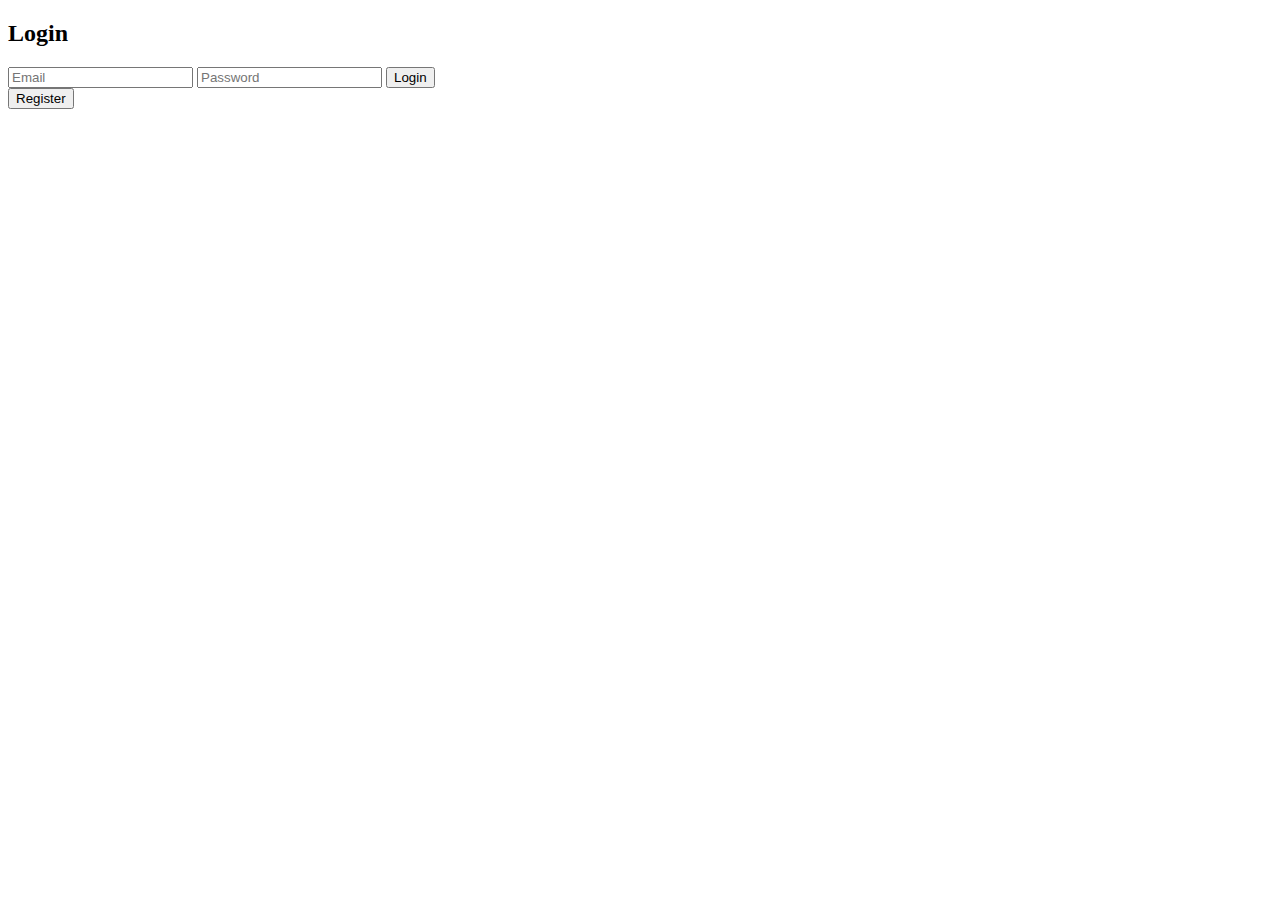
==== camagru/wwwroot/login/index.html @ db93dee7 "Rearrange routing, get rid of .html in url" ====
<!DOCTYPE html>
<html>
<head>
    <title>Login</title>
    <link rel="stylesheet" type="text/css" href="css/site.css">
</head>
<body>
<h2>Login</h2>
<form id="loginForm">
    <input type="email" id="email" placeholder="Email">
    <input type="password" id="password" placeholder="Password">
    <button type="submit">Login</button>
</form>
<button onclick="location.href='/register'">Register</button>
<script src="js/login.js"></script>
</body>
</html>
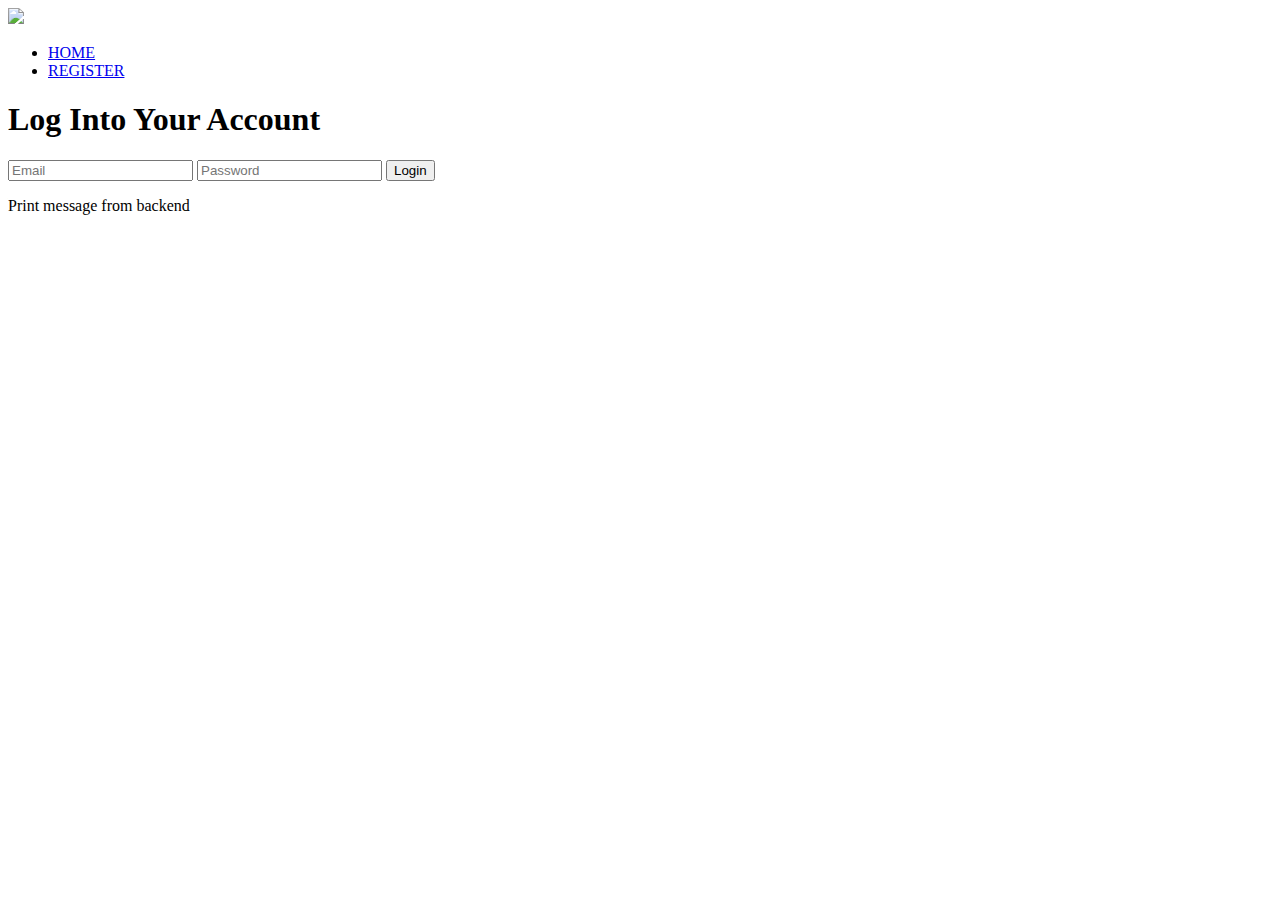
==== commit 67a11c90: "add styling" ====
--- a/camagru/wwwroot/login/index.html
+++ b/camagru/wwwroot/login/index.html
@@ -1,8 +1,8 @@
-<!DOCTYPE html>
+<!-- <!DOCTYPE html>
 <html>
 <head>
-    <title>Login</title>
-    <link rel="stylesheet" type="text/css" href="css/site.css">
+    <title>Login - Camagru</title>
+    <link rel="stylesheet" type="text/css" href="/css/site.css">
 </head>
 <body>
 <h2>Login</h2>
@@ -12,6 +12,68 @@
     <button type="submit">Login</button>
 </form>
 <button onclick="location.href='/register'">Register</button>
-<script src="js/login.js"></script>
+<script src="/js/login.js"></script>
 </body>
-</html>+</html> -->
+
+<!DOCTYPE html>
+<html>
+<head>
+    <meta name="viewport" charset="UTF-8">
+    <title>Register - Camagru</title>
+    <link rel="stylesheet" href="/css/site.css" />
+    <link rel="preconnect" href="https://fonts.googleapis.com">
+    <link rel="preconnect" href="https://fonts.gstatic.com" crossorigin>
+    <link href="https://fonts.googleapis.com/css2?family=Honk&display=swap" rel="stylesheet">
+
+    <!-- <script src="/js/login.js"></script> -->
+    <script src="https://unpkg.com/htmx.org@1.9.10"></script>
+</head>
+<body>
+<section class="header">
+    <nav class="nav-links">
+        <a href="/">
+            <img src="/favicon.ico">
+        </a>
+        <div>
+            <ul>
+                <li><a href="/">HOME</a></li>
+                <li><a href="/register">REGISTER</a></li>
+            </ul>
+        </div>
+    </nav>
+    <div class="text-box">
+        <h1>Log Into Your Account</h1>
+        <form id="loginForm">
+            <input type="email" id="loginEmail" placeholder="Email">
+            <input type="password" id="loginPassword" placeholder="Password">
+            <button
+                hx-post="/api/logout"
+                hx-target="#post-data"
+                hx-swap="outerHTML"
+                type="submit"
+                >Login
+            </button>
+        </form>
+        <p id='post-data'>Print message from backend</p>
+    </div>
+</section>
+</body>
+</html>
+
+<script>
+    document.body.addEventListener('htmx:afterRequest', function (event) {
+        var responseText = event.detail.xhr.responseText;
+        var targetId = event.detail.target.id;
+        console.log(targetId);
+        try {
+            var responseObject = JSON.parse(responseText);
+            var message = responseObject.message;
+            console.log('Message Value:', message);
+            document.getElementById(targetId).innerHTML = 'Message: ' + message;
+        } catch (error) {
+            console.error('Error parsing JSON:', error);
+        }
+        console.log('Response from server:', responseText);
+    });
+</script>